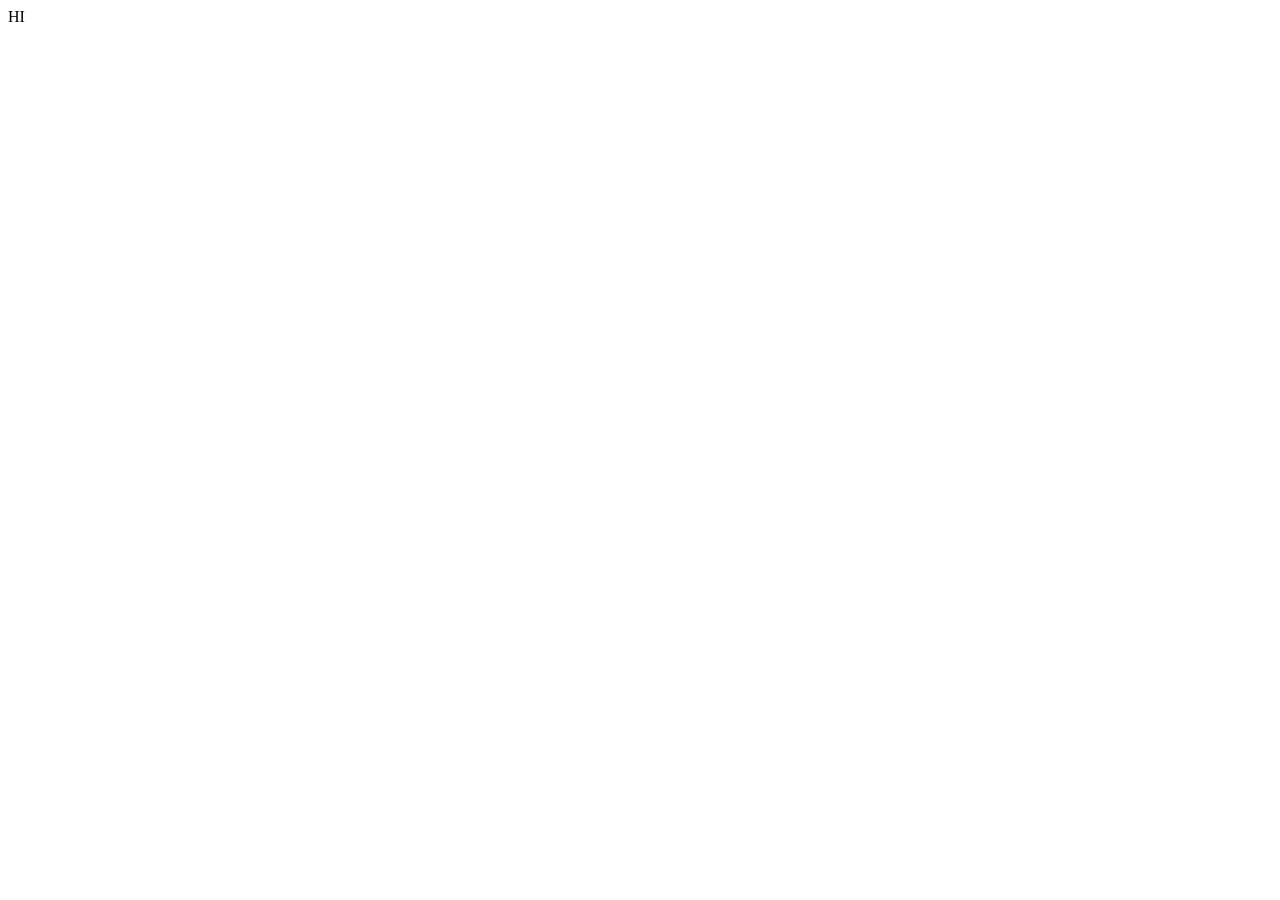
==== abc.html @ 001cecea "Add files via upload" ====
<!DOCTYPE html>
<html lang="en">

<head>
    <meta charset="UTF-8">
    <meta http-equiv="X-UA-Compatible" content="IE=edge">
    <meta name="viewport" content="width=device-width, initial-scale=1.0">
    <title>Document</title>
</head>

<body>
    HI
</body>

</html>
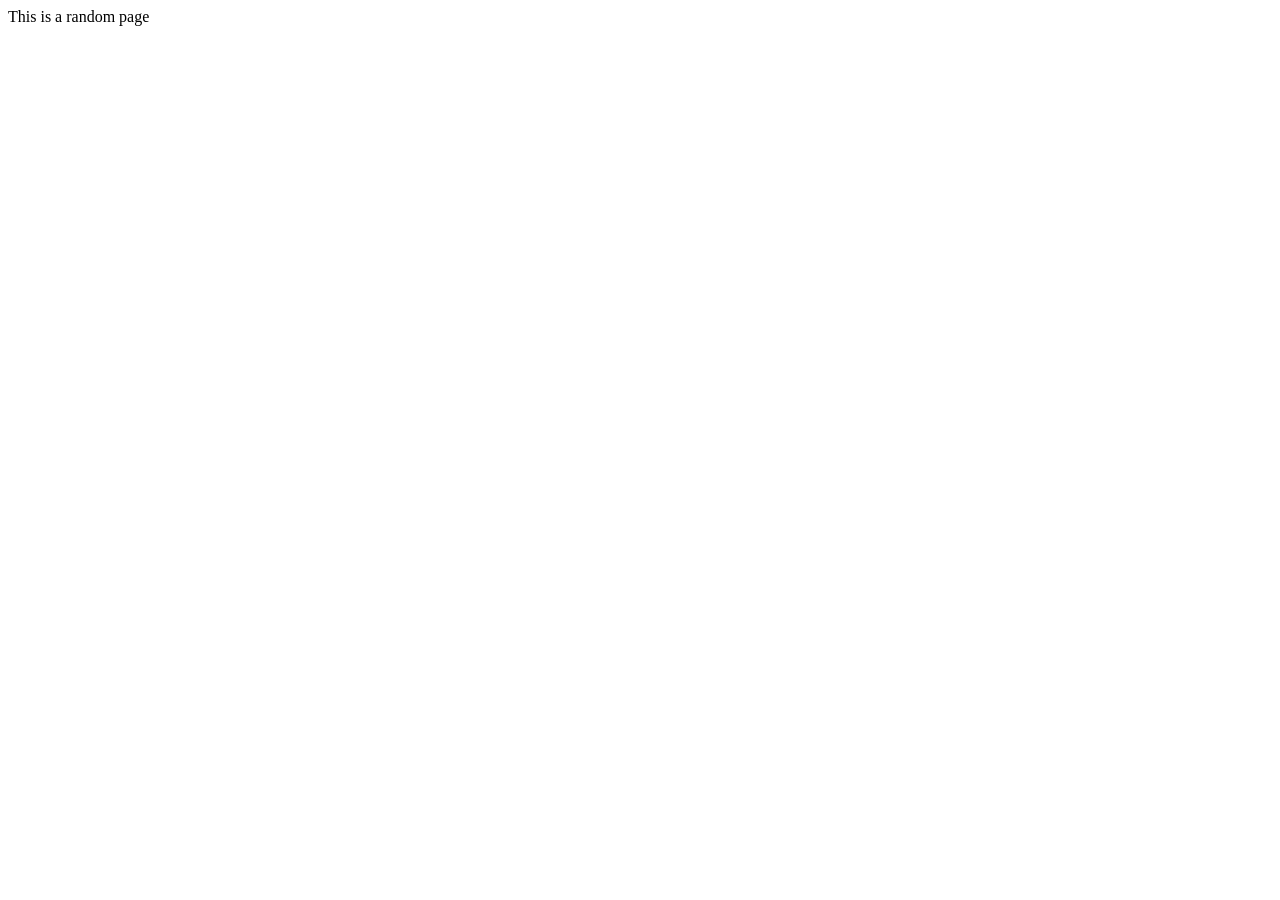
==== commit 93884b4b: "Add files via upload" ====
--- a/abc.html
+++ b/abc.html
@@ -5,11 +5,13 @@
     <meta charset="UTF-8">
     <meta http-equiv="X-UA-Compatible" content="IE=edge">
     <meta name="viewport" content="width=device-width, initial-scale=1.0">
-    <title>Document</title>
+    <title>RANDOM</title>
 </head>
 
 <body>
-    HI
+    <div class="random">
+        This is a random page
+    </div>
 </body>
 
 </html>
